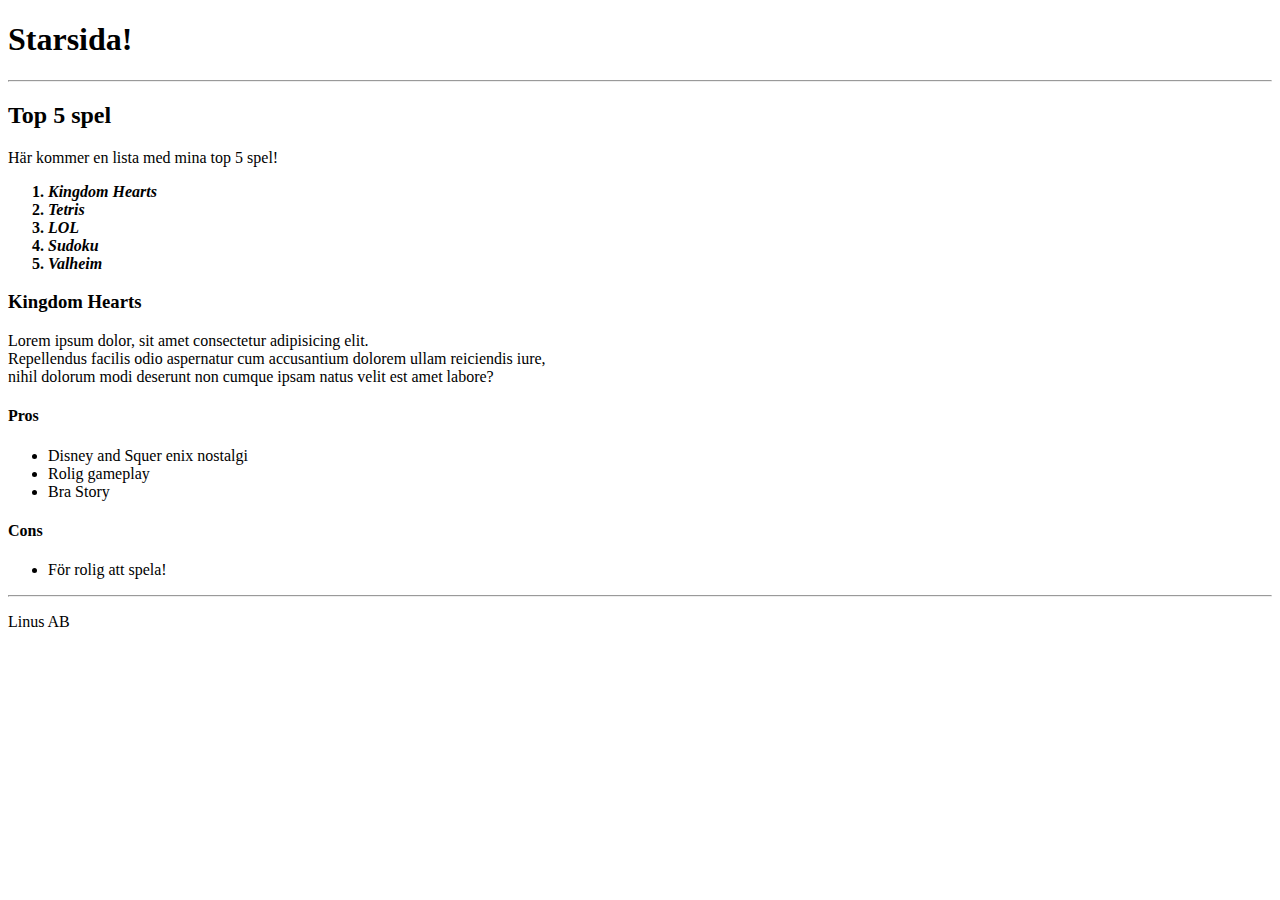
==== lektion1/index.html @ 9861b85b "setup" ====
<!-- Generera html5 grundstruktur - html:5 -->
<!DOCTYPE html>
<html lang="en">

<head>
  <meta charset="UTF-8">
  <meta name="viewport" content="width=device-width, initial-scale=1.0">
  <title>Min först HTML-sida</title>
</head>

<body>
  <!-- 
    <h1>Välkomen till Linus start sida!</h1>
  <h2>Rubrik 2</h2>
  <h3>Rubrik 3</h3>
  <h4>Rubrik 4</h4>
  <h5>Rubrik 5</h5>
  <h6>Rubrik 6</h6>
  <p>Någon text!</p> 
-->

  <header>
    <h1>Starsida!</h1>
  </header>

  <hr>

  <main>
    <h2>Top 5 spel</h2>
    <p>Här kommer en lista med mina top 5 spel!</p>
    <ol>
      <strong>
        <li><i>Kingdom Hearts</i></li>
      </strong>
      <strong>
        <li><i>Tetris</i></li>
      </strong>
      <strong>
        <li><i>LOL</i></li>
      </strong>
      <strong>
        <li><i>Sudoku</i></li>
      </strong>
      <strong>
        <li><i>Valheim</i></li>
      </strong>
    </ol>


    <h3>Kingdom Hearts</h3>
    <p>Lorem ipsum dolor, sit amet consectetur adipisicing elit.<br> Repellendus facilis odio aspernatur cum accusantium
      dolorem ullam reiciendis iure,<br> nihil dolorum modi deserunt non cumque ipsam natus velit est amet labore?</p>

    <h4>Pros</h4>
    <ul>
      <li>Disney and Squer enix nostalgi</li>
      <li>Rolig gameplay</li>
      <li>Bra Story</li>
    </ul>

    <h4>Cons</h4>
    <ul>
      <li>För rolig att spela!</li>
    </ul>
  </main>

  <hr>

  <footer>
    <p>Linus AB</p>
  </footer>

</body>

</html>
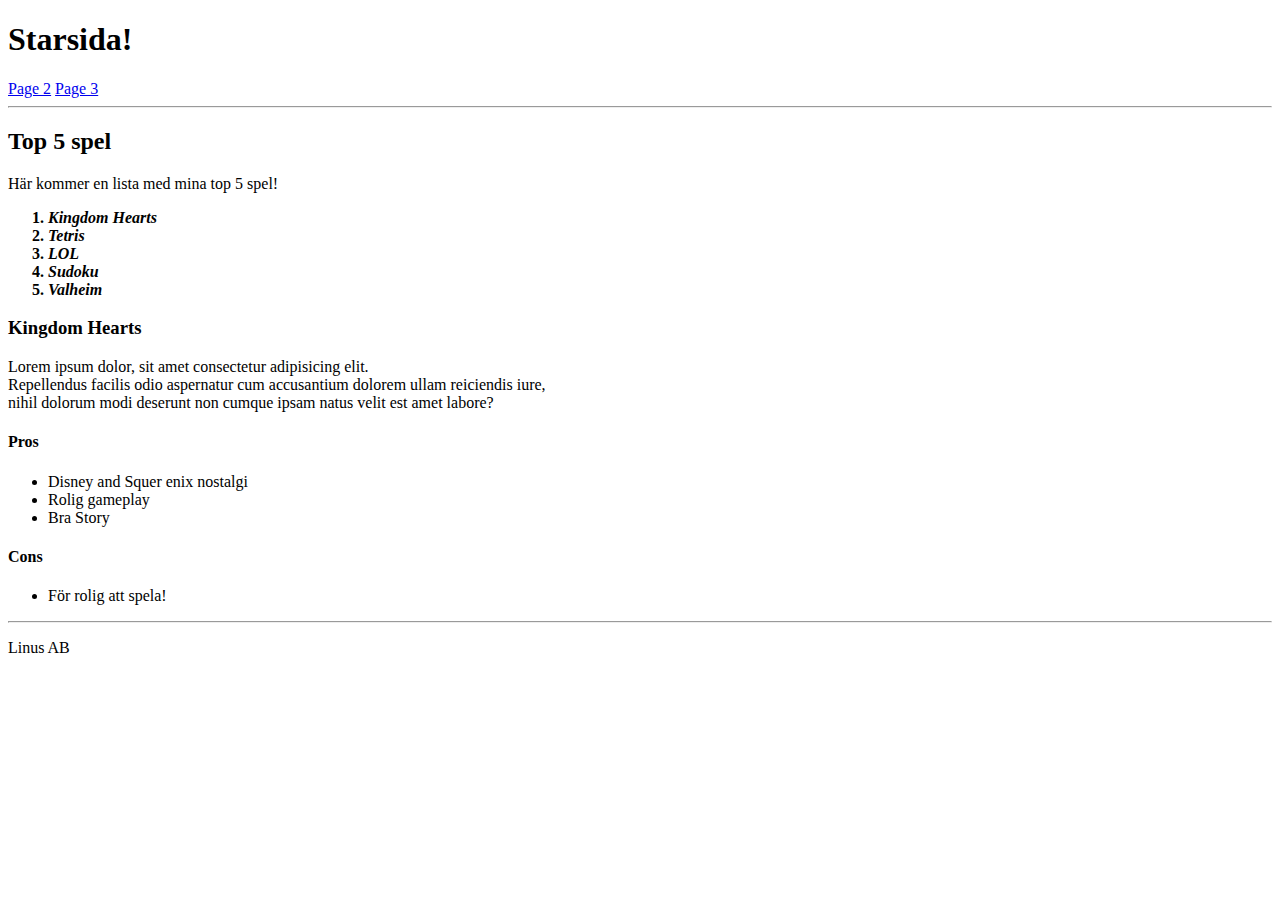
==== commit 16db8474: "added a-tags and table-tags" ====
--- a/lektion1/index.html
+++ b/lektion1/index.html
@@ -21,6 +21,8 @@
 
   <header>
     <h1>Starsida!</h1>
+    <a href="page2.html">Page 2</a>
+    <a href="page3.html">Page 3</a>
   </header>
 
   <hr>
@@ -72,4 +74,10 @@
 
 </body>
 
+
+
+
+
+
+
 </html>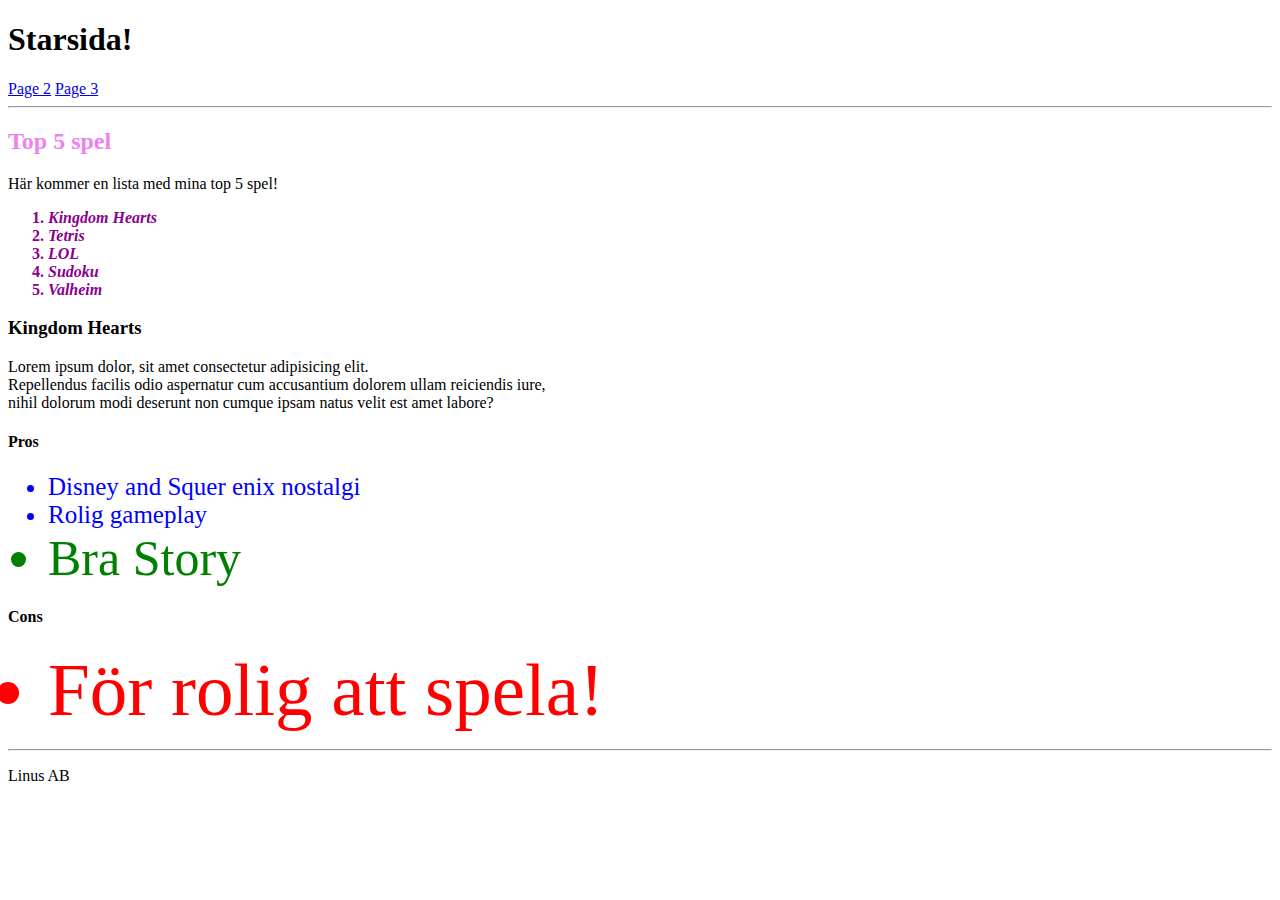
==== commit 4d8de670: "added styles.css" ====
--- a/lektion1/index.html
+++ b/lektion1/index.html
@@ -6,6 +6,8 @@
   <meta charset="UTF-8">
   <meta name="viewport" content="width=device-width, initial-scale=1.0">
   <title>Min först HTML-sida</title>
+  <link rel="stylesheet" href="styles.css">
+
 </head>
 
 <body>
@@ -28,7 +30,7 @@
   <hr>
 
   <main>
-    <h2>Top 5 spel</h2>
+    <h2 style="color: violet;">Top 5 spel</h2>
     <p>Här kommer en lista med mina top 5 spel!</p>
     <ol>
       <strong>
@@ -57,13 +59,16 @@
     <ul>
       <li>Disney and Squer enix nostalgi</li>
       <li>Rolig gameplay</li>
-      <li>Bra Story</li>
+      <li class="pros">Bra Story</li>
     </ul>
 
     <h4>Cons</h4>
     <ul>
-      <li>För rolig att spela!</li>
+      <li class="cons">För rolig att spela!</li>
     </ul>
+
+
+
   </main>
 
   <hr>
--- a/lektion1/styles.css
+++ b/lektion1/styles.css
@@ -0,0 +1,18 @@
+li {
+  color: darkmagenta;
+}
+
+ul > li {
+  color: blue;
+  font-size: 25px;
+}
+
+ul > .pros {
+  color: green;
+  font-size: 50px;
+}
+
+ul > .cons {
+  color: red;
+  font-size: 75px;
+}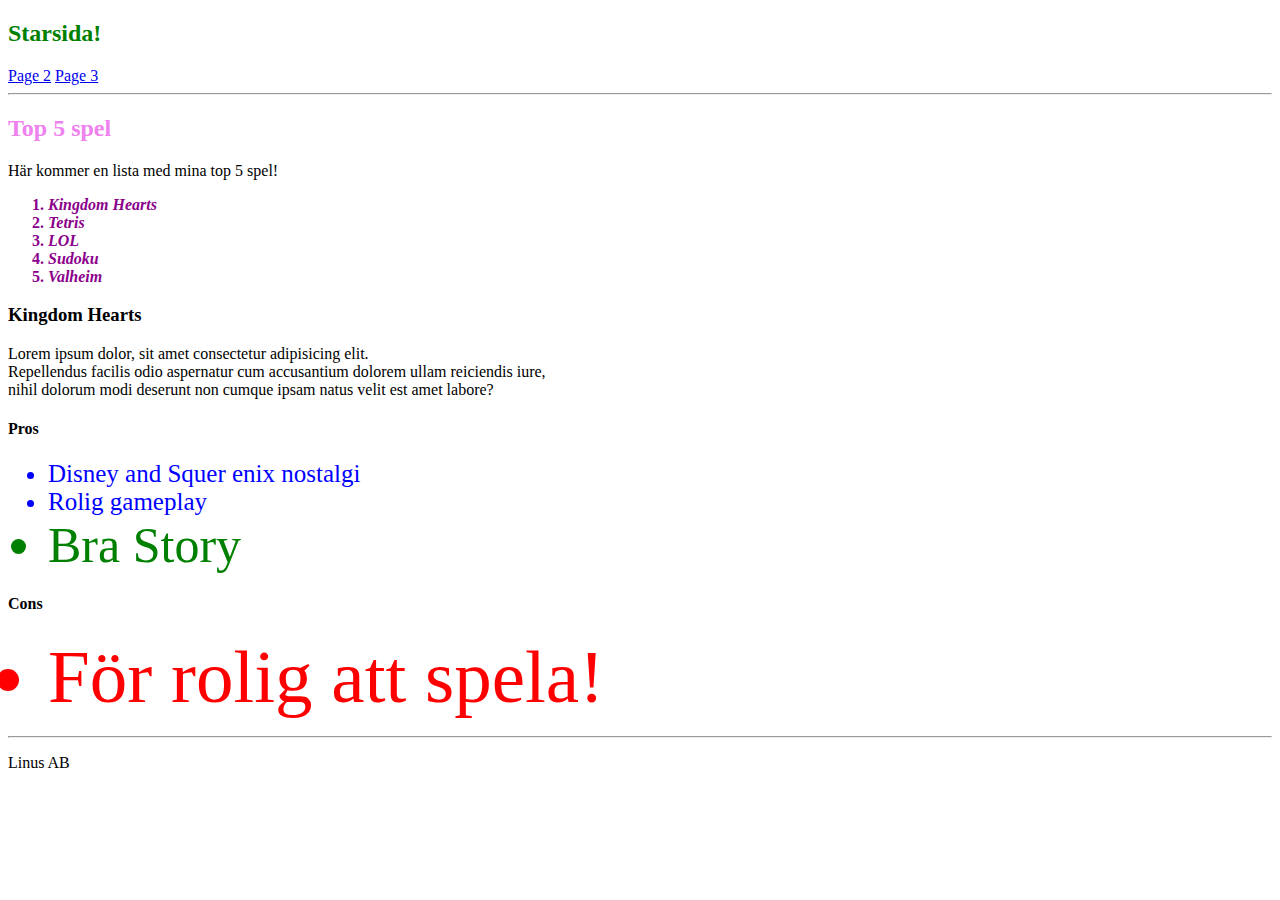
==== commit 560dd2bb: "delegerad eventhantering" ====
--- a/lektion1/index.html
+++ b/lektion1/index.html
@@ -7,7 +7,6 @@
   <meta name="viewport" content="width=device-width, initial-scale=1.0">
   <title>Min först HTML-sida</title>
   <link rel="stylesheet" href="styles.css">
-
 </head>
 
 <body>
@@ -22,7 +21,7 @@
 -->
 
   <header>
-    <h1>Starsida!</h1>
+    <h2>Starsida!</h2>
     <a href="page2.html">Page 2</a>
     <a href="page3.html">Page 3</a>
   </header>
@@ -30,7 +29,7 @@
   <hr>
 
   <main>
-    <h2 style="color: violet;">Top 5 spel</h2>
+    <h2>Top 5 spel</h2>
     <p>Här kommer en lista med mina top 5 spel!</p>
     <ol>
       <strong>
--- a/lektion1/styles.css
+++ b/lektion1/styles.css
@@ -15,4 +15,12 @@
 ul > .cons {
   color: red;
   font-size: 75px;
-}+}
+
+h2 {
+  color: green;
+}
+
+main > h2 {
+  color: violet;
+}
